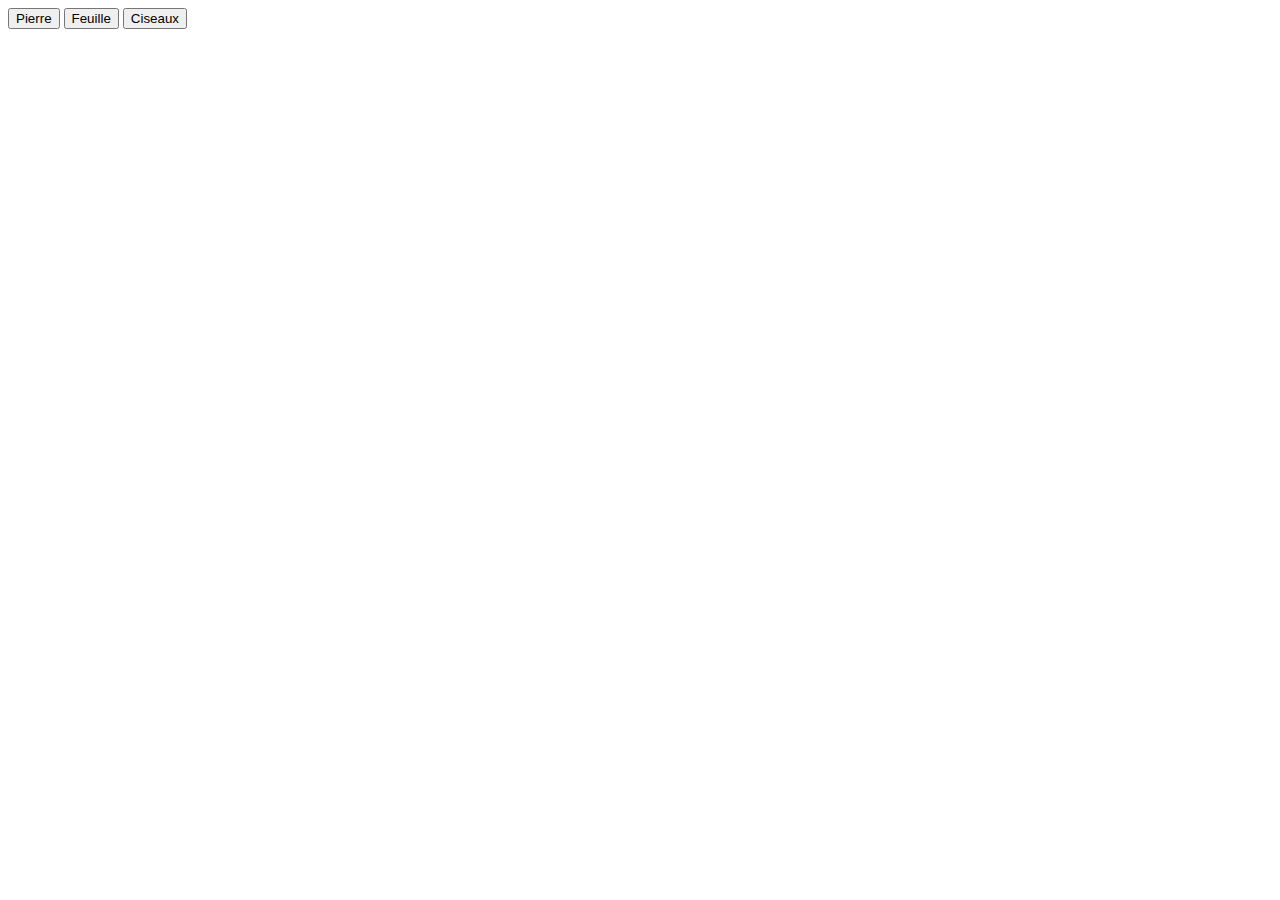
==== Shifumi/index.html @ 45da120b "squelette de shifumi commencé" ====
<!DOCTYPE html>
<html lang="fr">
    <head>
        <meta charset="UTF-8">
        <title>Le Shifoume</title>
        <link rel="stylesheet" href="./css/style.css" />
    </head>
    <body>
        <main>
            <div class="box">
                <button>Pierre</button>
                <button>Feuille</button>
                <button>Ciseaux</button>
            </div>

            <div class="resultat"></div>
        </main>
        <script src="./js/shifumi.js"></script>
    </body>
</html>
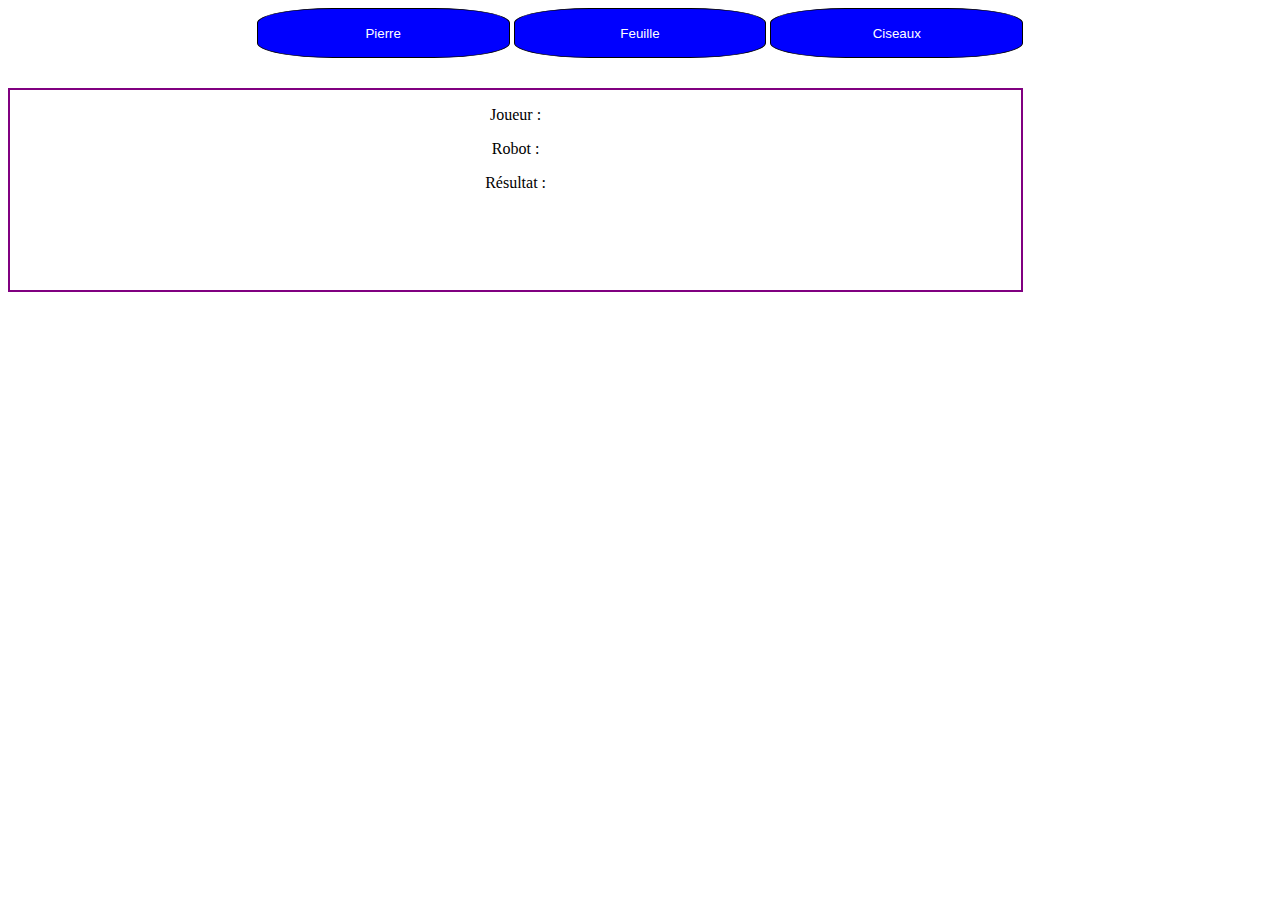
==== commit 1bc0678d: "implantation du shifumi" ====
--- a/Shifumi/index.html
+++ b/Shifumi/index.html
@@ -13,7 +13,11 @@
                 <button>Ciseaux</button>
             </div>
 
-            <div class="resultat"></div>
+            <div class="resultat">
+                <p id="joueur">Joueur : </p>
+                <p id="robot">Robot : </p>
+                <p id="resultat">Résultat : </p>
+            </div>
         </main>
         <script src="./js/shifumi.js"></script>
     </body>
--- a/Shifumi/css/style.css
+++ b/Shifumi/css/style.css
@@ -0,0 +1,23 @@
+button {
+    background-color: blue;
+    color: white;
+    border: solid black 1px;
+    border-radius: 30%;
+    width: 20%;
+    height: 50px;
+}
+
+button:hover {
+    background-color: coral;
+}
+
+main {
+    text-align: center;
+}
+
+.resultat {
+    border: solid purple 2px;
+    margin-top: 30px;
+    width: 80%;
+    height: 200px;
+}